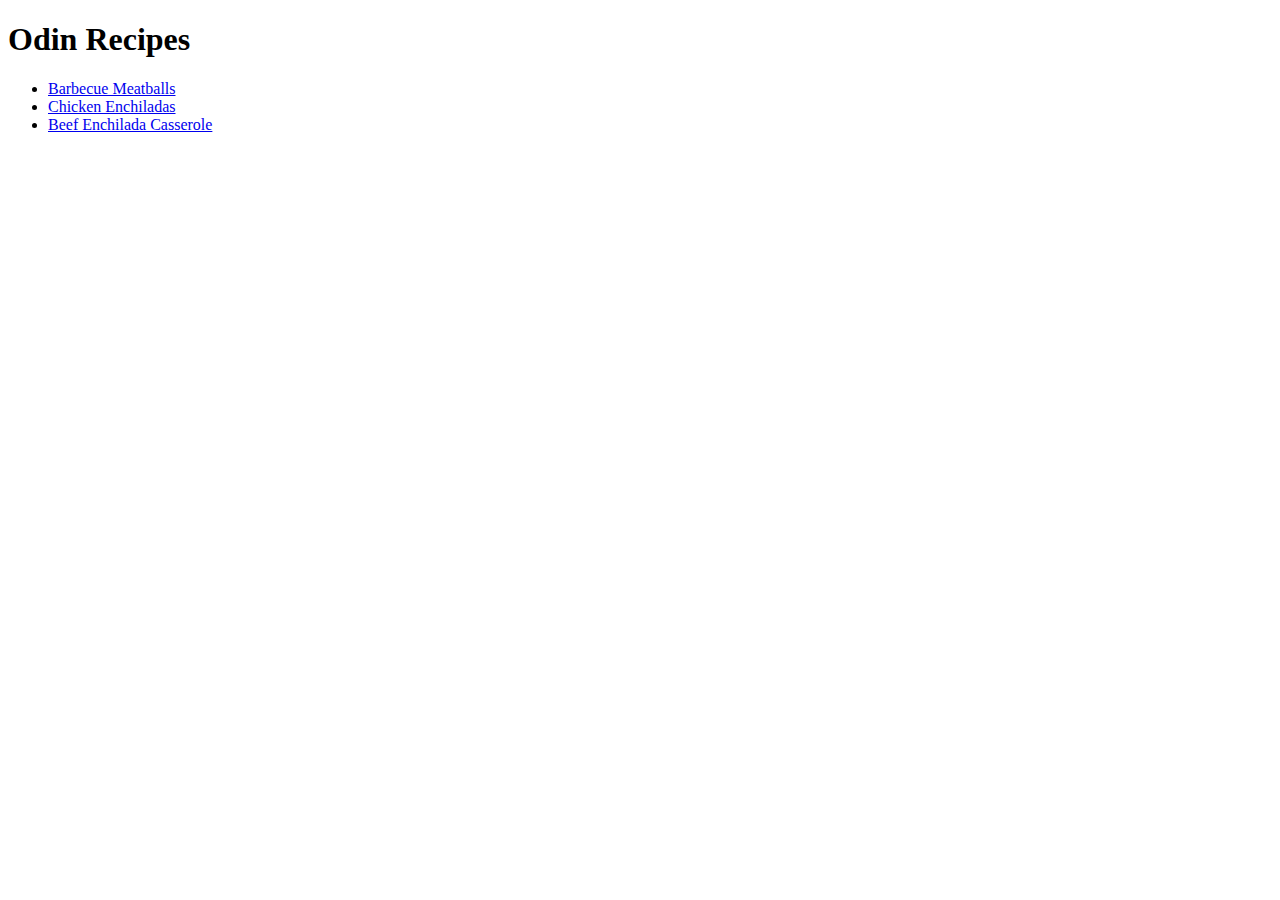
==== index.html @ a022011b "Added basic html for recipes and links to them" ====
<!DOCTYPE html>
<html lang="en">
<head>
    <meta charset="UTF-8">
    <meta http-equiv="X-UA-Compatible" content="IE=edge">
    <meta name="viewport" content="width=device-width, initial-scale=1.0">
    <title>Recipe Index</title>
</head>
<body>
    <h1>Odin Recipes</h1>
    <ul>
        <li>
            <a href="recipes/barbecue meatballs.html">Barbecue Meatballs</a></li>
        <li>
            <a href="recipes/chicken enchiladas.html">Chicken Enchiladas</a></li>
        <li>
            <a href="recipes/beef enchilada casserole.html">Beef Enchilada Casserole</a>
        </li>
    </ul>
</body>
</html>
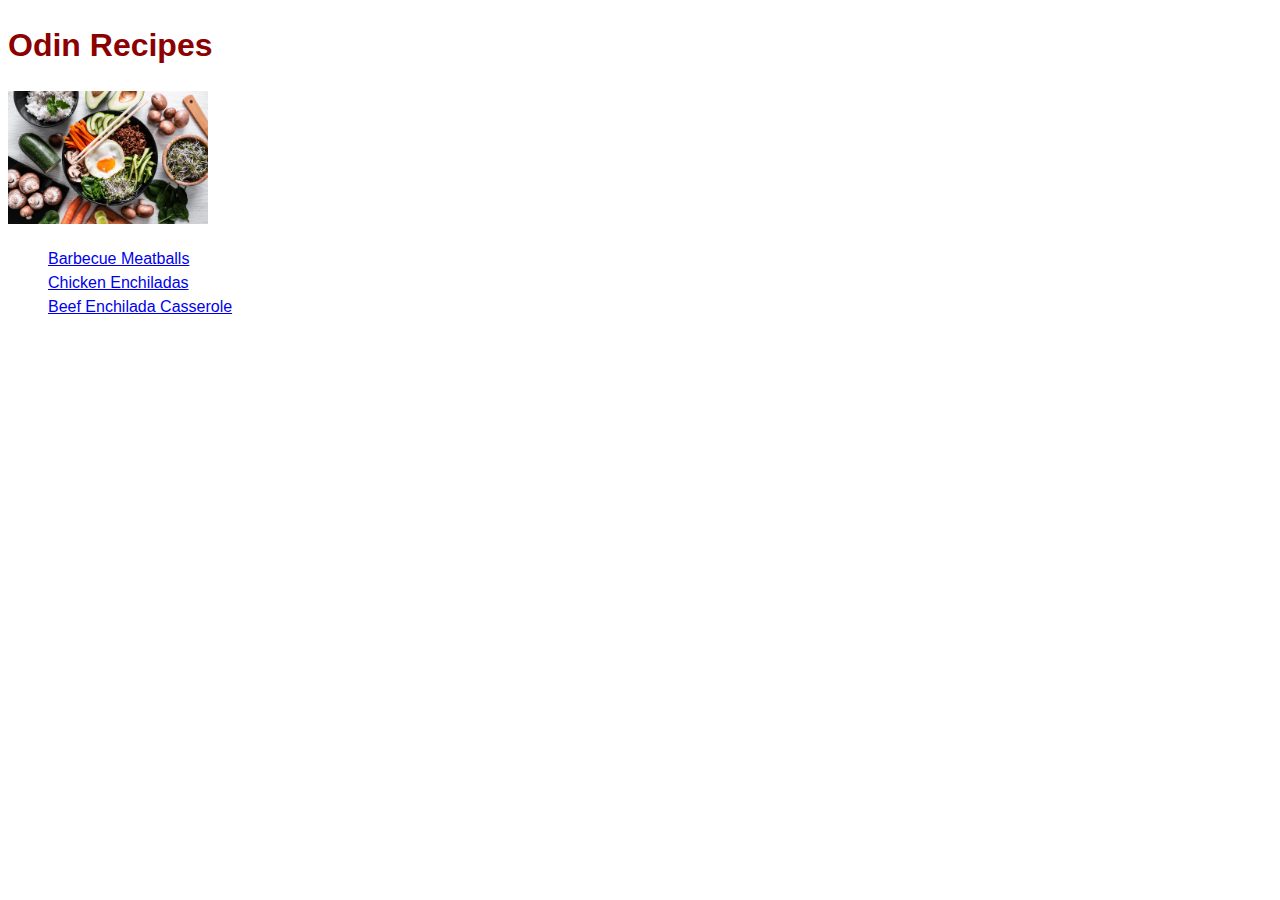
==== commit b7ad55aa: "added css styling sheet" ====
--- a/index.html
+++ b/index.html
@@ -5,9 +5,11 @@
     <meta http-equiv="X-UA-Compatible" content="IE=edge">
     <meta name="viewport" content="width=device-width, initial-scale=1.0">
     <title>Recipe Index</title>
+    <link rel="stylesheet" href="main.css">
 </head>
 <body>
     <h1>Odin Recipes</h1>
+    <img src="recipes/images/traditional-korean-dish-bibimbap-with-chopsticks-free-photo.webp">
     <ul>
         <li>
             <a href="recipes/barbecue meatballs.html">Barbecue Meatballs</a></li>
--- a/main.css
+++ b/main.css
@@ -0,0 +1,35 @@
+* {
+    line-height: 1.5;
+}
+
+body {
+    font-family: Arial, Helvetica, sans-serif;
+}
+
+img {
+    width: 200px
+}
+
+h1 {
+    color:darkred
+}
+
+ul {
+    list-style: none;
+}
+
+.recipe-card {
+    background-color: #fffafa;
+    text-align: center;
+    width: 400px;
+    border: 1px solid black;
+}
+
+.recipe-content {
+    text-align: left;
+}
+
+.recipe-info {
+    color: purple;
+}
+
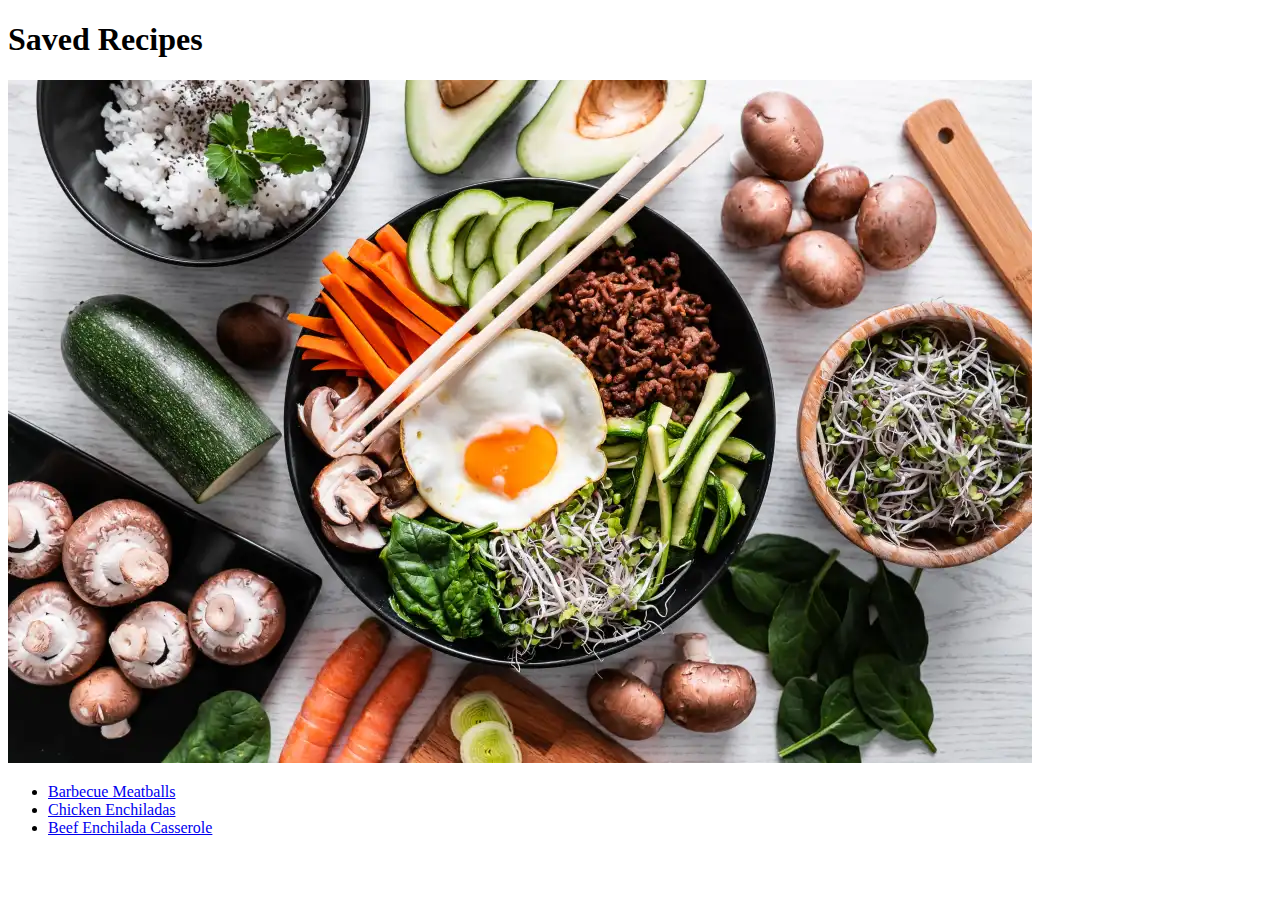
==== commit a9d38028: "made template" ====
--- a/index.html
+++ b/index.html
@@ -5,10 +5,10 @@
     <meta http-equiv="X-UA-Compatible" content="IE=edge">
     <meta name="viewport" content="width=device-width, initial-scale=1.0">
     <title>Recipe Index</title>
-    <link rel="stylesheet" href="main.css">
+    <link rel="stylesheet" href="index.css">
 </head>
 <body>
-    <h1>Odin Recipes</h1>
+    <h1>Saved Recipes</h1>
     <img src="recipes/images/traditional-korean-dish-bibimbap-with-chopsticks-free-photo.webp">
     <ul>
         <li>
